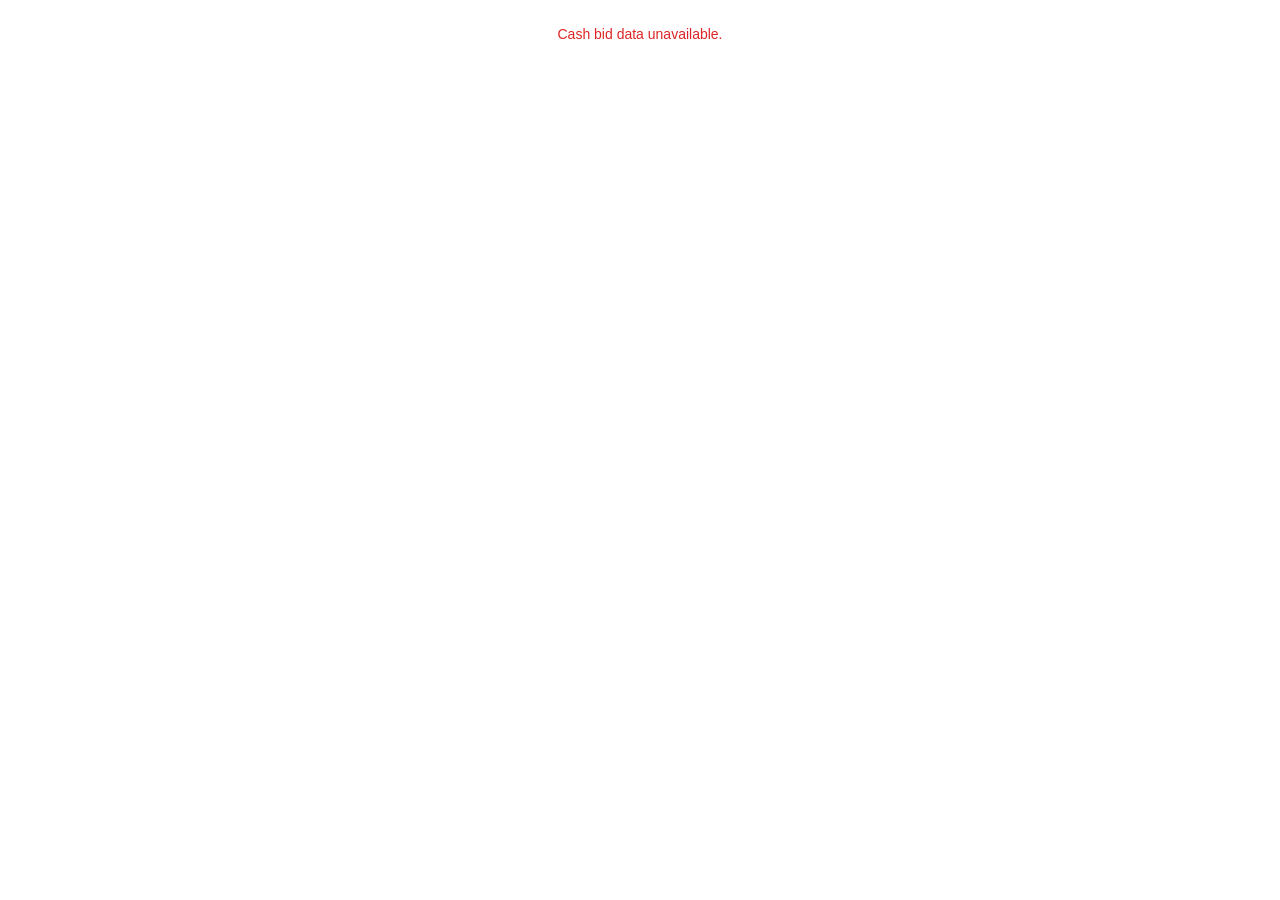
==== example.html @ 37b9e4d4 "Add files via upload" ====
<!DOCTYPE html>
<html>
<head>
  <meta charset="UTF-8">
  <title>Cash Bid Widget Test</title>

  <link rel="stylesheet" href="sg-cashbid-widget.css">
</head>
<body>

<div
  id="sg-cashbid-widget"
  data-json="https://stonegrain.agricharts.com/inc/cashbids/cashbids-json.php">
</div>

<script src="sg-cashbid-widget.js"></script>
</body>
</html>
---- sg-cashbid-widget.css ----
/* ============================================================
   SG CASH BID WIDGET — EMBED SAFE STYLES
   ============================================================ */

/* Root container */
#sg-cashbid-widget {
  font-family: "Segoe UI", Roboto, Arial, sans-serif;
  max-width: 720px;
  margin: 0 auto;
  text-align: center;
}

/* Error message */
#sg-cashbid-widget .sg-error {
  color: #dc2626;
  font-size: 14px;
  padding: 12px;
}

/* ============================================================
   FILTER BAR
   ============================================================ */

#sg-cashbid-widget #sg-filter-bar {
  background: #f7f9fc;
  padding: 15px;
  border-radius: 8px;
  box-shadow: 0 2px 8px rgba(0,0,0,0.06);
  margin-bottom: 20px;
  display: flex;
  justify-content: flex-start;
  gap: 40px;
  position: relative;
  flex-wrap: wrap;
}

/* Filter section */
#sg-cashbid-widget .sg-filter-section {
  position: relative;
  min-width: 180px;
}

/* Filter title */
#sg-cashbid-widget .sg-filter-title {
  font-weight: 600;
  color: #003f7f;
  font-size: 15px;
  cursor: pointer;
  user-select: none;
}

/* Floating dropdown panel */
#sg-cashbid-widget .sg-filter-content {
  display: none;
  position: absolute;
  top: 28px;
  left: 0;
  background: #ffffff;
  border: 1px solid #d0d7e2;
  border-radius: 6px;
  padding: 10px 12px;
  box-shadow: 0 4px 12px rgba(0,0,0,0.12);
  z-index: 50;
  min-width: 180px;
  max-height: 250px;
  overflow-y: auto;
}

/* Checkbox rows */
#sg-cashbid-widget #sg-filter-bar label {
  display: flex;
  align-items: center;
  gap: 6px;
  padding: 4px 0;
  cursor: pointer;
  font-size: 14px;
}

/* Checkbox input */
#sg-cashbid-widget #sg-filter-bar input[type="checkbox"] {
  transform: scale(1.2);
  cursor: pointer;
}

/* ============================================================
   CASH BID CARDS
   ============================================================ */

#sg-cashbid-widget .sg-card {
  background: #ffffff;
  border-radius: 10px;
  box-shadow: 0 6px 18px rgba(0,0,0,0.08);
  padding: 20px;
  margin-bottom: 20px;
}

/* Location heading */
#sg-cashbid-widget .sg-location {
  font-size: 24px;
  font-weight: 600;
  color: #2c3e50;
  margin-bottom: 15px;
}

/* Table layout */
#sg-cashbid-widget table {
  width: 100%;
  border-collapse: collapse;
}

/* Table header */
#sg-cashbid-widget thead {
  background: #f5f7fa;
}

#sg-cashbid-widget th {
  font-size: 13px;
  text-transform: uppercase;
  letter-spacing: 0.04em;
  color: #6b7280;
  padding: 10px;
  text-align: left;
}

/* Table body */
#sg-cashbid-widget td {
  padding: 12px 10px;
  border-top: 1px solid #eeeeee;
  font-size: 15px;
}
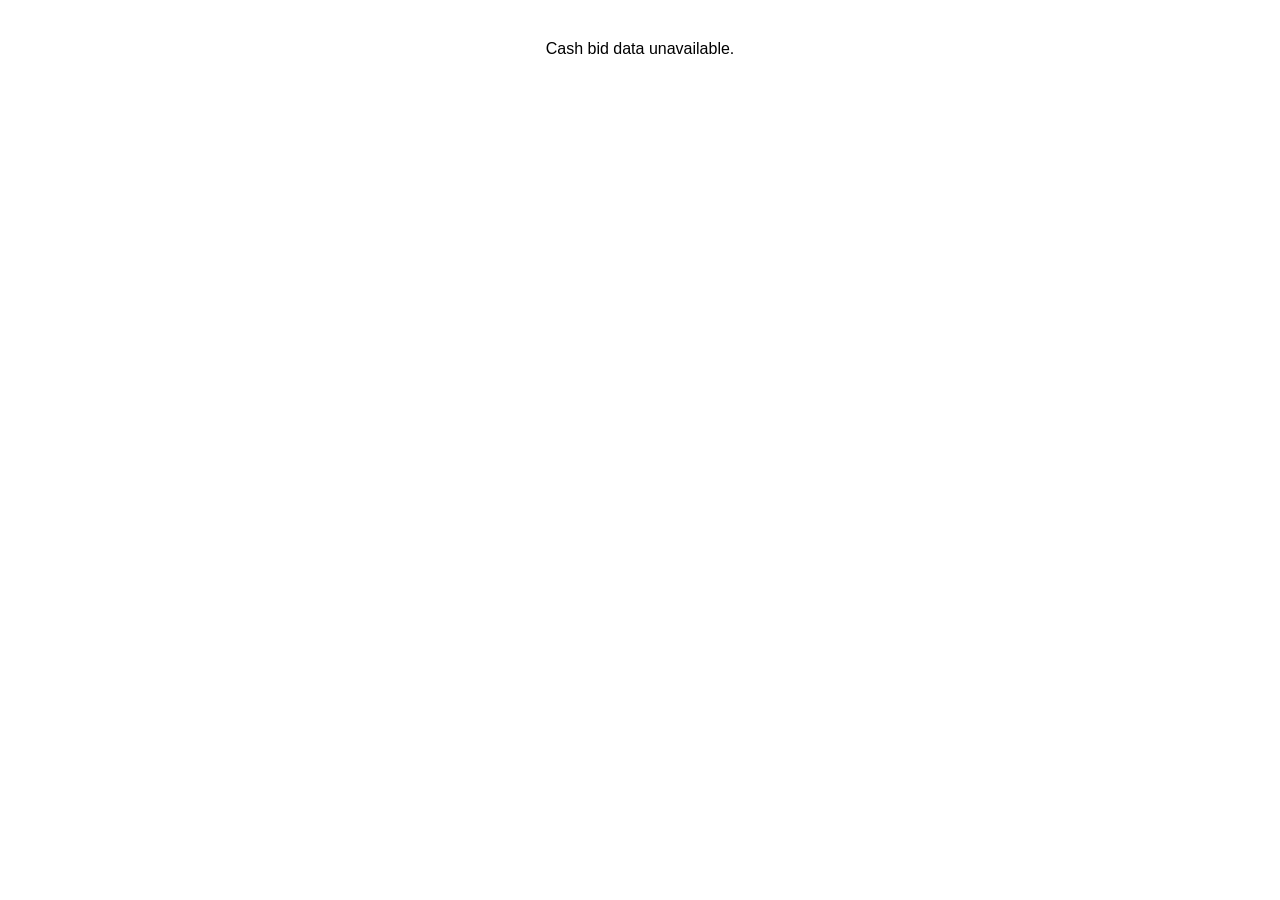
==== commit 3dc9a310: "Update example.html" ====
--- a/example.html
+++ b/example.html
@@ -15,4 +15,4 @@
 
 <script src="sg-cashbid-widget.js"></script>
 </body>
-</html>+</html>
--- a/sg-cashbid-widget.css
+++ b/sg-cashbid-widget.css
@@ -1,26 +1,108 @@
 /* ============================================================
-   SG CASH BID WIDGET — EMBED SAFE STYLES
+   SG CASH BID WIDGET — AMY STYLE RESTORE
    ============================================================ */
 
-/* Root container */
+
 #sg-cashbid-widget {
   font-family: "Segoe UI", Roboto, Arial, sans-serif;
   max-width: 720px;
-  margin: 0 auto;
+  margin: 40px auto;
   text-align: center;
 }
 
-/* Error message */
-#sg-cashbid-widget .sg-error {
-  color: #dc2626;
-  font-size: 14px;
-  padding: 12px;
-}
-
-/* ============================================================
-   FILTER BAR
-   ============================================================ */
-
+
+/* Card container */
+#sg-cashbid-widget .sg-card {
+  background: #ffffff;
+  border-radius: 10px;
+  box-shadow: 0 4px 12px rgba(0,0,0,0.08);
+  padding: 20px;
+  margin-bottom: 30px;
+  text-align: left;
+}
+
+
+/* Location heading */
+#sg-cashbid-widget .sg-location {
+  font-size: 22px;
+  font-weight: 700;
+  color: #333333;
+  text-align: center;
+  margin-bottom: 12px;
+}
+
+
+/* Table layout */
+#sg-cashbid-widget table {
+  width: 100%;
+  border-collapse: collapse;
+  font-size: 15px;
+}
+
+
+/* Header */
+#sg-cashbid-widget thead {
+  background-color: #333333;
+  color: #333333;
+}
+
+
+#sg-cashbid-widget th {
+  padding: 10px;
+  text-transform: uppercase;
+  font-size: 13px;
+  letter-spacing: 0.04em;
+  text-align: left;
+}
+
+
+/* Body rows */
+#sg-cashbid-widget td {
+  padding: 10px;
+  border-bottom: 1px solid #e6e6e6;
+}
+
+
+#sg-cashbid-widget tr:nth-child(odd) {
+  background-color: #f9f9f9;
+}
+
+
+#sg-cashbid-widget tr:hover {
+  background-color: #f2f6ff;
+}
+
+
+/* Price movement colors */
+#sg-cashbid-widget .sg-up {
+  color: #0a8a0a;
+  font-weight: 600;
+}
+
+
+#sg-cashbid-widget .sg-down {
+  color: #c62828;
+  font-weight: 600;
+}
+
+
+/* Delivery column subtle tone */
+#sg-cashbid-widget .sg-delivery {
+  font-size: 13px;
+  color: #6b7280;
+}
+
+
+/* Responsive tweak */
+@media (max-width: 600px) {
+  #sg-cashbid-widget th, #sg-cashbid-widget td {
+    font-size: 14px;
+    padding: 8px;
+  }
+}
+
+
+/* Filter bar container */
 #sg-cashbid-widget #sg-filter-bar {
   background: #f7f9fc;
   padding: 15px;
@@ -30,102 +112,144 @@
   display: flex;
   justify-content: flex-start;
   gap: 40px;
-  position: relative;
-  flex-wrap: wrap;
-}
-
-/* Filter section */
+  align-items: flex-start;
+  flex-wrap: nowrap; /* keep sections side by side */
+}
+
+
+/* Each filter section */
 #sg-cashbid-widget .sg-filter-section {
   position: relative;
-  min-width: 180px;
-}
-
-/* Filter title */
+  width: 220px; /* wider, more obvious */
+  text-align: left;
+}
+
+
+/* Clickable title (looks like a dropdown trigger) */
 #sg-cashbid-widget .sg-filter-title {
-  font-weight: 600;
-  color: #003f7f;
+  font-weight: 700;
+  color: #333333;
   font-size: 15px;
   cursor: pointer;
   user-select: none;
-}
+  padding: 6px 0;
+}
+
 
 /* Floating dropdown panel */
 #sg-cashbid-widget .sg-filter-content {
-  display: none;
+  display: none; /* closed by default */
   position: absolute;
-  top: 28px;
+  top: 32px;
   left: 0;
   background: #ffffff;
   border: 1px solid #d0d7e2;
   border-radius: 6px;
-  padding: 10px 12px;
+  padding: 12px 14px;
   box-shadow: 0 4px 12px rgba(0,0,0,0.12);
   z-index: 50;
-  min-width: 180px;
-  max-height: 250px;
+  min-width: 220px;
+  max-height: 260px;
   overflow-y: auto;
 }
 
+
 /* Checkbox rows */
-#sg-cashbid-widget #sg-filter-bar label {
+#sg-cashbid-widget .sg-filter-content label {
   display: flex;
   align-items: center;
   gap: 6px;
   padding: 4px 0;
   cursor: pointer;
   font-size: 14px;
-}
-
-/* Checkbox input */
-#sg-cashbid-widget #sg-filter-bar input[type="checkbox"] {
-  transform: scale(1.2);
-  cursor: pointer;
-}
+  color: #000; /* location/commodity names black */
+}
+
+/* Drag Columns functionality */
+.sg-col-item {
+  padding: 4px 0;
+  cursor: grab;
+}
+
+.sg-col-item.sg-dragging {
+  opacity: 0.5;
+}
+
 
 /* ============================================================
-   CASH BID CARDS
+   MOBILE RESPONSIVE FIXES
    ============================================================ */
 
-#sg-cashbid-widget .sg-card {
-  background: #ffffff;
-  border-radius: 10px;
-  box-shadow: 0 6px 18px rgba(0,0,0,0.08);
-  padding: 20px;
-  margin-bottom: 20px;
-}
-
-/* Location heading */
-#sg-cashbid-widget .sg-location {
-  font-size: 24px;
-  font-weight: 600;
-  color: #2c3e50;
-  margin-bottom: 15px;
-}
-
-/* Table layout */
-#sg-cashbid-widget table {
-  width: 100%;
-  border-collapse: collapse;
-}
-
-/* Table header */
-#sg-cashbid-widget thead {
-  background: #f5f7fa;
-}
-
-#sg-cashbid-widget th {
-  font-size: 13px;
-  text-transform: uppercase;
-  letter-spacing: 0.04em;
-  color: #6b7280;
-  padding: 10px;
-  text-align: left;
-}
-
-/* Table body */
-#sg-cashbid-widget td {
-  padding: 12px 10px;
-  border-top: 1px solid #eeeeee;
-  font-size: 15px;
-}
-
+
+@media (max-width: 600px) {
+
+
+  /* Stack filter sections vertically */
+  #sg-cashbid-widget #sg-filter-bar {
+    flex-direction: column;
+    gap: 20px;
+    align-items: stretch;
+  }
+
+
+  /* Make each filter section full width */
+  #sg-cashbid-widget .sg-filter-section {
+    width: 100%;
+  }
+
+
+  /* Make titles larger and easier to tap */
+  #sg-cashbid-widget .sg-filter-title {
+    font-size: 18px;
+    padding: 10px 0;
+  }
+
+
+  /* Make dropdowns full width */
+  #sg-cashbid-widget .sg-filter-content {
+    position: relative;   /* no floating on mobile */
+    top: 0;
+    left: 0;
+    min-width: 100%;
+    max-height: none;
+    box-shadow: none;
+    border-radius: 6px;
+    margin-top: 8px;
+  }
+
+
+  /* Bigger tap targets */
+  #sg-cashbid-widget .sg-filter-content label {
+    padding: 10px 0;
+    font-size: 16px;
+  }
+
+
+  #sg-cashbid-widget .sg-filter-content input[type="checkbox"] {
+    transform: scale(1.4);
+  }
+
+
+  /* Table readability improvements */
+  #sg-cashbid-widget table {
+    font-size: 14px;
+  }
+
+
+  #sg-cashbid-widget th {
+    font-size: 12px;
+    padding: 8px;
+  }
+
+
+  #sg-cashbid-widget td {
+    padding: 8px;
+  }
+
+
+  /* Location heading spacing */
+  #sg-cashbid-widget .sg-location {
+    font-size: 20px;
+    margin-bottom: 10px;
+  }
+}
